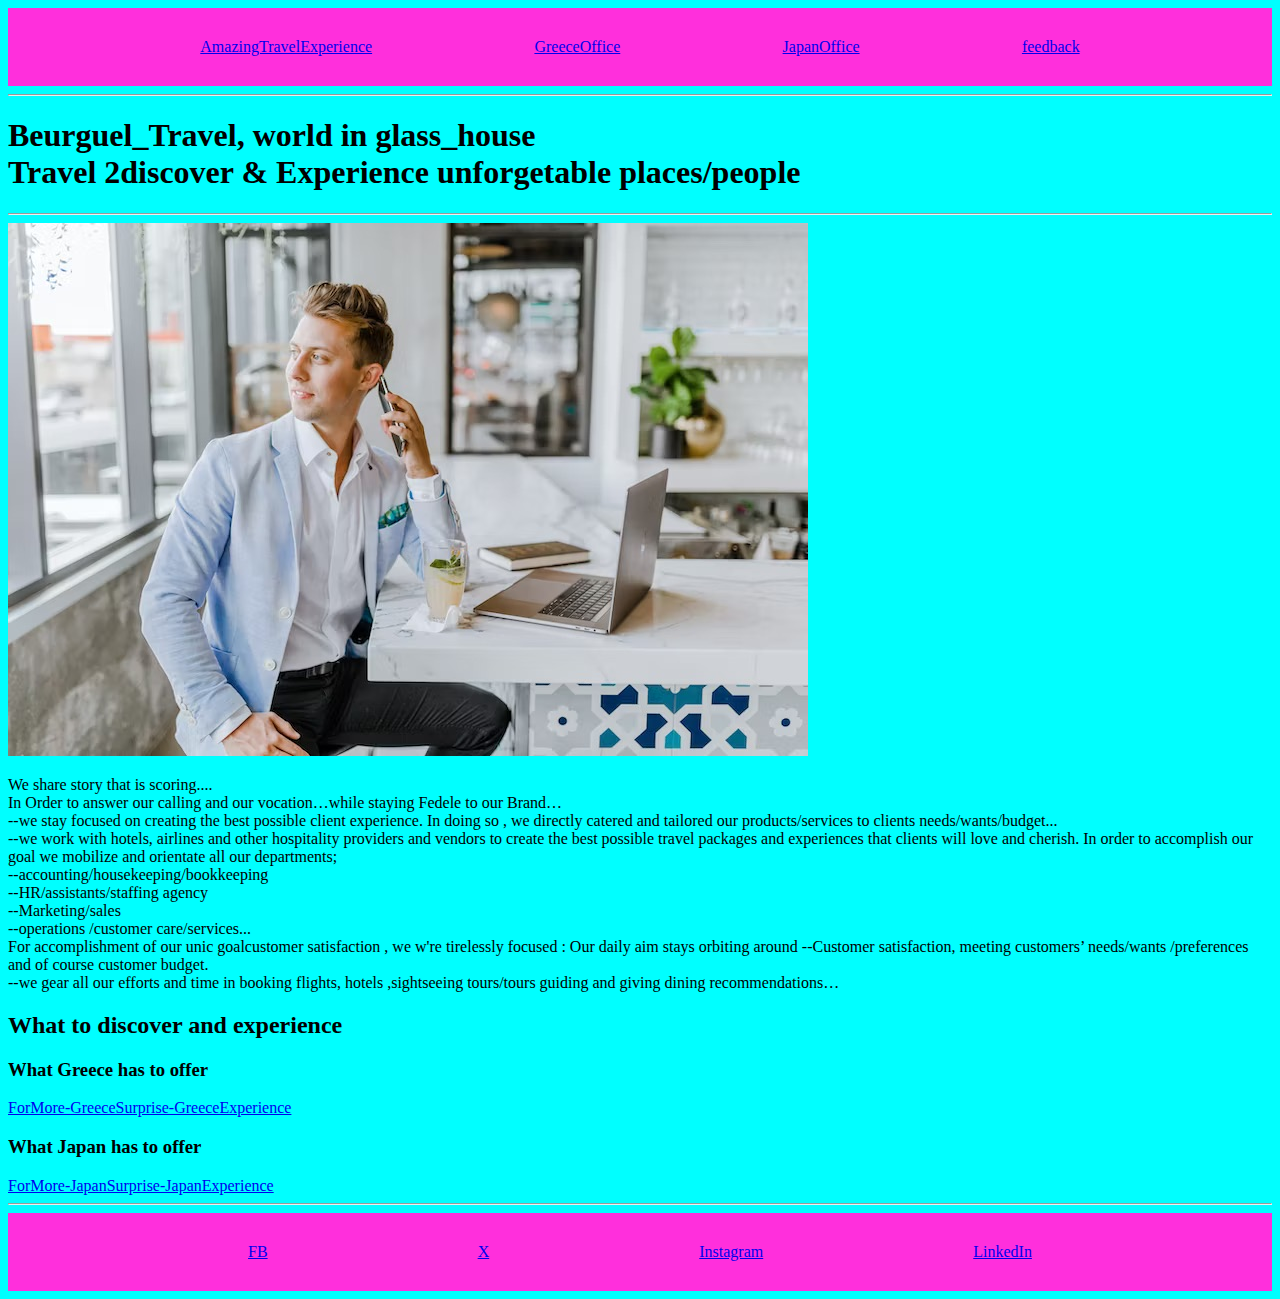
==== index.html @ ed737337 "Add files via upload" ====
<!DOCTYPE html>
<html lang="en">
<head>
    <meta charset="UTF-8">
    <meta name="viewport" content="width=device-width, initial-scale=1.0">
    <title>Travel 2discover & Experience unforgetable places/people </title>
    <link rel=" stylesheet" href=" ./style.css">
</head>
<body>
      <!-- The navbar row -->
    <div id="navbar">
        <a class="navspase" href="./index.html">AmazingTravelExperience </a> 
        <a class="navspase" href="./GreeceOffice.html"> GreeceOffice </a> 
        <a class="navspase" href="./JapanOffice.html">JapanOffice </a> 
        <a class="navspase" href="./feedback.html"> feedback </a>
    </div>
    <hr>
    <h1>Beurguel_Travel, world in glass_house <br/>
        Travel 2discover & Experience unforgetable places/people </h1>
    <hr>
    <div>
    <img class="" src=" ./travel_agency.jpeg" alt=" discovery & experience">
        <p>
            We share story that is scoring....<br/>
            In Order to answer our calling and our vocation…while staying Fedele to our Brand…<br/>
--we stay focused on creating the best possible client experience. In doing so , we directly catered and tailored our products/services to clients needs/wants/budget...<br/>
--we work with hotels, airlines and other hospitality providers and vendors to create  the best possible  travel packages and experiences that clients will love and cherish.
In order to  accomplish our goal we mobilize and orientate all our departments;<br/>
--accounting/housekeeping/bookkeeping <br/>
--HR/assistants/staffing agency <br/>
--Marketing/sales <br/>
--operations /customer care/services...<br/>
For accomplishment of our unic goalcustomer satisfaction , we w're  tirelessly focused :
Our daily aim stays orbiting around 
--Customer satisfaction, meeting customers’ needs/wants /preferences and of course customer budget.<br/>
--we gear all our efforts and time in booking flights, hotels ,sightseeing tours/tours guiding and giving dining recommendations…<br/>
</p>
</div>
    <h2> What to discover and experience </h2>
    <h3> What Greece has to offer </h3>
    <a href="./GreeceOffice.html" target="_blank">ForMore-GreeceSurprise-GreeceExperience
    </a>
    <h3> What Japan has to offer </h3>
    <a href="./JapanOffice.html" target="_blank">ForMore-JapanSurprise-JapanExperience </a>
    <hr>
    <div id="footer">
        <a class="footerspase" href="https://www.facebook.com/">FB </a> 
        <a class="footerspase" href=".https://www.X.com/"> X </a> 
        <a class="footerspase" href="https://www.Instagram.com/">Instagram </a> 
        <a class="footerspase" href="https://www.LinkedIn.com/"> LinkedIn</a>
    </div>

</body>
</html>
---- style.css ----
body { 
    background-color: aqua;
}
#navbar {
    background-color:rgb(255, 47, 220);
    padding: 30px;
    display: flex;
    justify-content: space-evenly;
}

.navspace {
    padding-right: 15px;
    color: rgb(43, 42, 42);
}


#footer {
    background-color:rgb(255, 47, 220);
    padding: 30px;
    display: flex;
    justify-content: space-evenly;
}

.footerspace {
    padding-right: 15px;
    color: rgb(43, 42, 42);
}
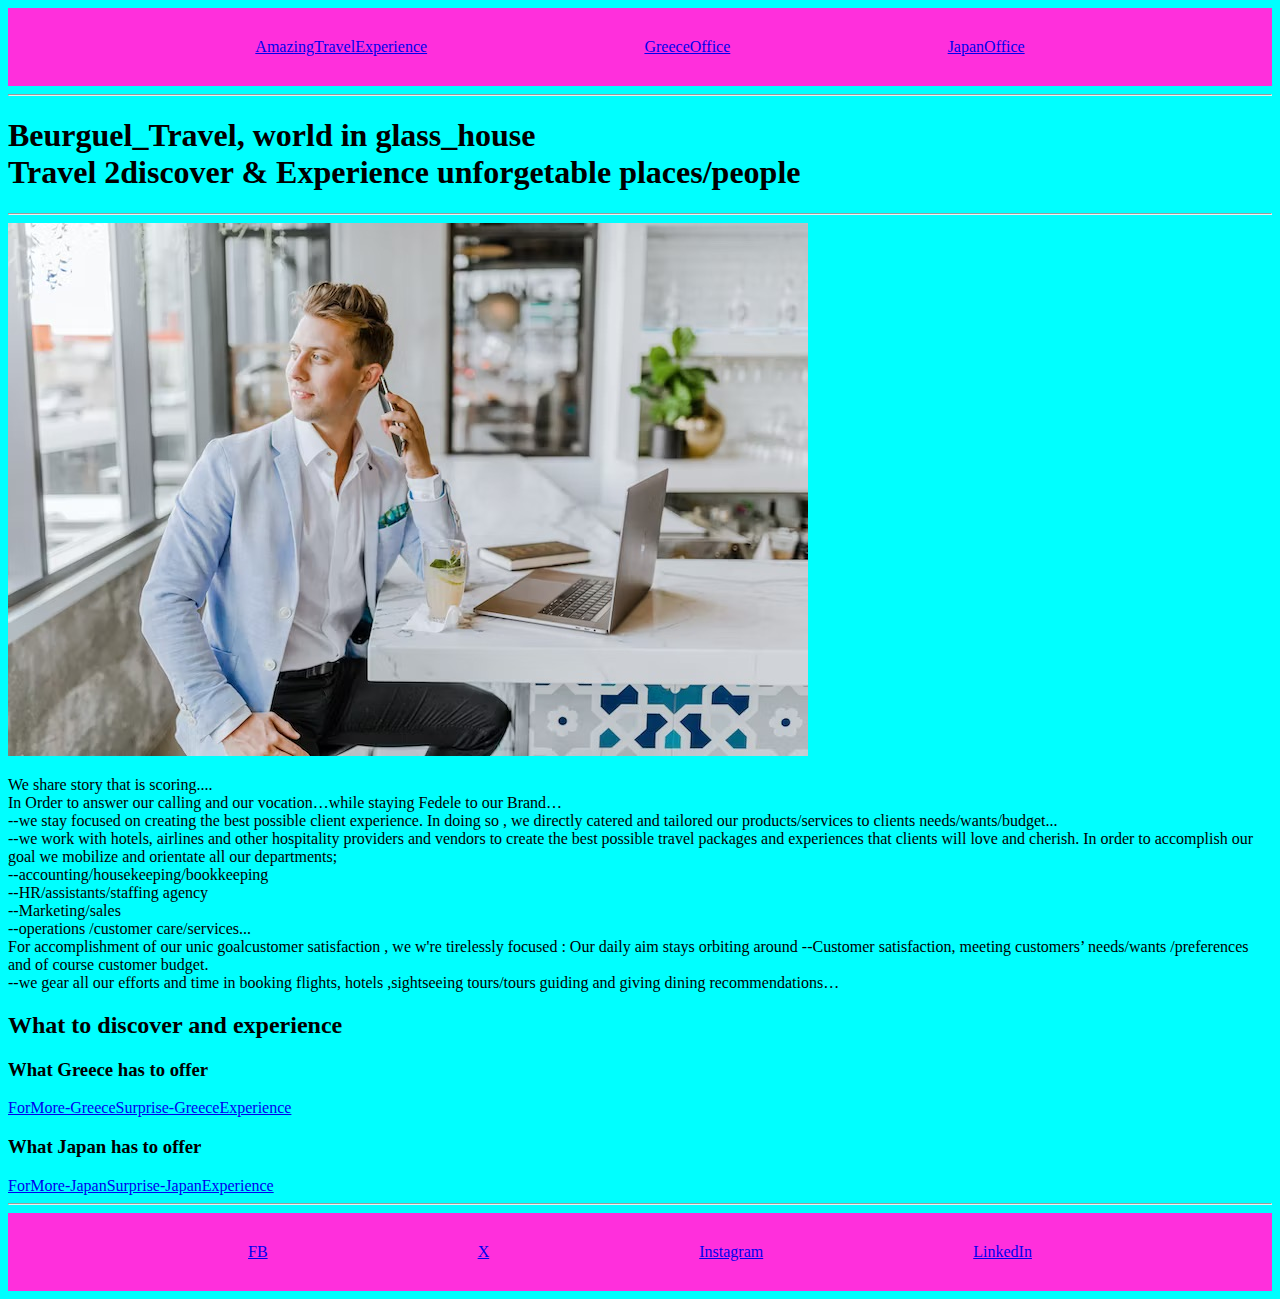
==== commit e9e758a6: "Add files via upload" ====
--- a/index.html
+++ b/index.html
@@ -12,7 +12,7 @@
         <a class="navspase" href="./index.html">AmazingTravelExperience </a> 
         <a class="navspase" href="./GreeceOffice.html"> GreeceOffice </a> 
         <a class="navspase" href="./JapanOffice.html">JapanOffice </a> 
-        <a class="navspase" href="./feedback.html"> feedback </a>
+        <!--<a class="navspase" href="./feedback.html"> feedback </a>-->
     </div>
     <hr>
     <h1>Beurguel_Travel, world in glass_house <br/>
